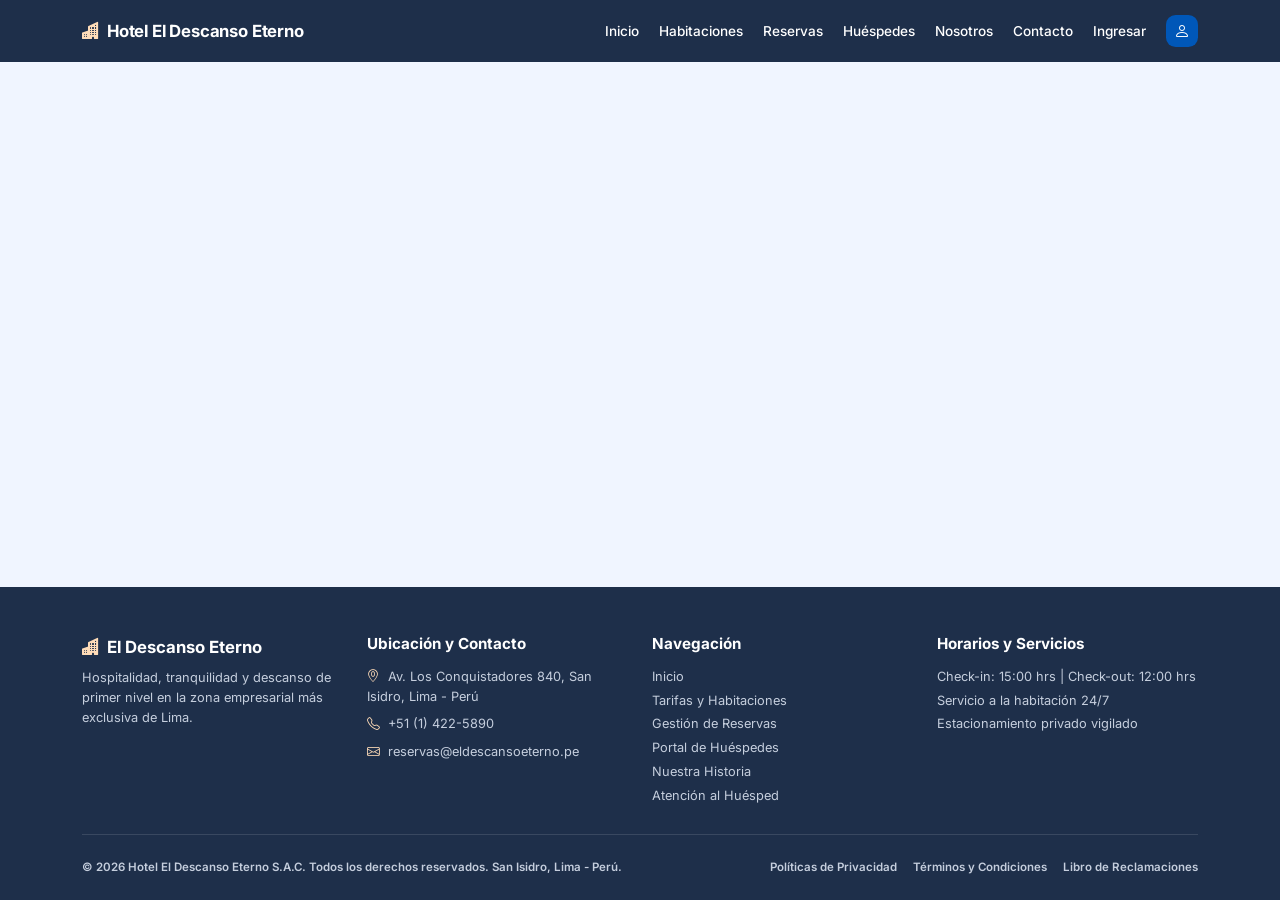
==== src/main/resources/templates/fragments/template.html @ 2dbd2600 "inyeccion de entity dto y repositorry" ====
<!DOCTYPE html>
<html xmlns:th="http://www.thymeleaf.org" xmlns:layout="http://www.ultraq.net.nz/thymeleaf/layout" lang="es">

<head>
    <meta charset="UTF-8">
    <meta name="viewport" content="width=device-width, initial-scale=1">
    <title>Hotel El Descanso Eterno</title>
    <link rel="preconnect" href="https://fonts.googleapis.com">
    <link rel="preconnect" href="https://fonts.gstatic.com" crossorigin>
    <link href="https://fonts.googleapis.com/css2?family=Inter:wght@400;500;600;700;800&display=swap" rel="stylesheet">
    <link href="https://cdn.jsdelivr.net/npm/bootstrap@5.3.0/dist/css/bootstrap.min.css" rel="stylesheet">
    <link href="https://cdn.jsdelivr.net/npm/bootstrap-icons@1.11.0/font/bootstrap-icons.min.css" rel="stylesheet">
    <link th:href="@{/css/styles.css}" href="../../static/css/styles.css" rel="stylesheet">
</head>

<body class="d-flex flex-column min-vh-100">

<nav class="navbar navbar-expand-lg navbar-dark site-navbar sticky-top">
    <div class="container-xl">
        <a class="navbar-brand brand fw-bold" th:href="@{/}">
            <i class="bi bi-buildings-fill me-2 text-brand-peach"></i>Hotel El Descanso Eterno
        </a>
        <button class="navbar-toggler border-0" type="button" data-bs-toggle="collapse" data-bs-target="#navMenu"
                aria-label="Abrir menú">
            <span class="navbar-toggler-icon"></span>
        </button>
        <div class="collapse navbar-collapse" id="navMenu">
            <ul class="navbar-nav ms-auto align-items-lg-center gap-lg-1">
                <li class="nav-item">
                    <a th:href="@{/}" th:classappend="${activePage == 'home'} ? ' active'" class="nav-link">Inicio</a>
                </li>
                <li class="nav-item">
                    <a th:href="@{/habitaciones}" th:classappend="${activePage == 'habitaciones'} ? ' active'"
                       class="nav-link">Habitaciones</a>
                </li>
                <li class="nav-item">
                    <a th:href="@{/reservas}" th:classappend="${activePage == 'reservas'} ? ' active'"
                       class="nav-link">Reservas</a>
                </li>
                <li class="nav-item">
                    <a th:href="@{/huespedes}" th:classappend="${activePage == 'huespedes'} ? ' active'"
                       class="nav-link">Huéspedes</a>
                </li>
                <li class="nav-item">
                    <a th:href="@{/nosotros}" th:classappend="${activePage == 'nosotros'} ? ' active'"
                       class="nav-link">Nosotros</a>
                </li>
                <li class="nav-item">
                    <a th:href="@{/contacto}" th:classappend="${activePage == 'contacto'} ? ' active'"
                       class="nav-link">Contacto</a>
                </li>
                <li class="nav-item">
                    <a th:href="@{/login}" th:classappend="${activePage == 'login'} ? ' active'"
                       class="nav-link nav-link-ingresar">Ingresar</a>
                </li>
                <li class="nav-item ms-lg-2 mt-2 mt-lg-0">
                    <a th:href="@{/login}" class="nav-avatar" title="Mi cuenta" aria-label="Mi cuenta">
                        <i class="bi bi-person"></i>
                    </a>
                </li>
            </ul>
        </div>
    </div>
</nav>

<main class="flex-grow-1">
    <div layout:fragment="content"></div>
</main>

<footer class="site-footer text-white pt-5 pb-4">
    <div class="container-xl">
        <div class="row g-4">
            <div class="col-lg-3 col-md-6">
                <p class="footer-brand mb-2"><i class="bi bi-buildings-fill me-2 text-brand-peach"></i>El Descanso Eterno</p>
                <p class="footer-text mb-0">
                    Hospitalidad, tranquilidad y descanso de primer nivel en la zona empresarial más exclusiva de Lima.
                </p>
            </div>
            <div class="col-lg-3 col-md-6">
                <h6 class="footer-title">Ubicación y Contacto</h6>
                <ul class="list-unstyled footer-text mb-0">
                    <li class="mb-2"><i class="bi bi-geo-alt me-2 text-brand-peach"></i>Av. Los Conquistadores 840, San Isidro, Lima - Perú</li>
                    <li class="mb-2"><i class="bi bi-telephone me-2 text-brand-peach"></i>+51 (1) 422-5890</li>
                    <li><i class="bi bi-envelope me-2 text-brand-peach"></i>reservas@eldescansoeterno.pe</li>
                </ul>
            </div>
            <div class="col-lg-3 col-md-6">
                <h6 class="footer-title">Navegación</h6>
                <ul class="list-unstyled footer-text mb-0 footer-links">
                    <li><a th:href="@{/}">Inicio</a></li>
                    <li><a th:href="@{/habitaciones}">Tarifas y Habitaciones</a></li>
                    <li><a th:href="@{/reservas}">Gestión de Reservas</a></li>
                    <li><a th:href="@{/huespedes}">Portal de Huéspedes</a></li>
                    <li><a th:href="@{/nosotros}">Nuestra Historia</a></li>
                    <li><a th:href="@{/contacto}">Atención al Huésped</a></li>
                </ul>
            </div>
            <div class="col-lg-3 col-md-6">
                <h6 class="footer-title">Horarios y Servicios</h6>
                <ul class="list-unstyled footer-text mb-0">
                    <li class="mb-1">Check-in: 15:00 hrs | Check-out: 12:00 hrs</li>
                    <li class="mb-1">Servicio a la habitación 24/7</li>
                    <li>Estacionamiento privado vigilado</li>
                </ul>
            </div>
        </div>

        <hr class="footer-divider my-4">

        <div class="row align-items-center g-3">
            <div class="col-lg-7">
                <p class="footer-legal mb-0 text-center text-lg-start">
                    &copy; <span th:text="${#dates.year(#dates.createNow())}">2026</span> Hotel El Descanso Eterno S.A.C.
                    Todos los derechos reservados. San Isidro, Lima - Perú.
                </p>
            </div>
            <div class="col-lg-5">
                <div class="d-flex flex-wrap justify-content-center justify-content-lg-end gap-3 footer-legal footer-links">
                    <a href="#">Políticas de Privacidad</a>
                    <a href="#">Términos y Condiciones</a>
                    <a href="#">Libro de Reclamaciones</a>
                </div>
            </div>
        </div>
    </div>
</footer>

<script src="https://cdn.jsdelivr.net/npm/bootstrap@5.3.0/dist/js/bootstrap.bundle.min.js"></script>
<script>
    document.addEventListener('DOMContentLoaded', () => {
        document.querySelectorAll('.needs-validation').forEach(form => {
            form.addEventListener('submit', e => {
                if (!form.checkValidity()) {
                    e.preventDefault();
                    e.stopPropagation();
                }
                form.classList.add('was-validated');
            });
        });
    });
</script>
<th:block layout:fragment="scripts"></th:block>
</body>

</html>
---- src/main/resources/static/css/styles.css ----
footer .fs-5 a {
    transition: color 0.2s ease, transform 0.2s ease;
    display: inline-block;
}

footer .fs-5 a:hover {
    color: #fff !important;
    transform: translateY(-2px);
}

.carousel-img {
    width: 100%;
    height: 500px;
    object-fit: cover;
}

@media (max-width: 992px) {
    .carousel-img {
        height: 360px;
    }
}

@media (max-width: 576px) {
    .carousel-img {
        height: 220px;
    }
}

.servicio-card {
    transition: transform 0.2s ease, box-shadow 0.2s ease;
}

.servicio-card:hover {
    transform: translateY(-6px);
    box-shadow: 0 0.75rem 1.5rem rgba(0, 0, 0, .12) !important;
}

:root {
    --navy: #1e2f4a;
    --navy-dark: #172338;
    --brand: #0057b8;
    --brand-dark: #004a9c;
    --brand-soft: #e6efff;
    --peach: #b45309;
    --peach-btn: #ffdcb8;
    --peach-soft: #fff0e0;
    --page-bg: #f0f5ff;
    --card-border: #e3eaf6;
    --bs-primary: #0057b8;
    --bs-primary-rgb: 0, 87, 184;
    --bs-secondary: #1e2f4a;
    --bs-secondary-rgb: 30, 47, 74;
    --bs-body-font-family: 'Inter', system-ui, -apple-system, 'Segoe UI', Roboto, sans-serif;
}

body { font-family: var(--bs-body-font-family); background: var(--page-bg); color: #1b2638; }

.text-brand { color: var(--brand) !important; }
.text-peach { color: var(--peach) !important; }
.text-brand-peach { color: var(--peach-btn) !important; }
.text-navy { color: var(--navy) !important; }
.bg-brand-soft { background: var(--brand-soft); }
.bg-peach-soft { background: var(--peach-soft); }
.bg-danger-soft { background: #fde8e8; }
.bg-neutral-soft { background: #eef1f6; }

.btn-primary, .btn-brand {
    --bs-btn-bg: var(--brand); --bs-btn-border-color: var(--brand);
    --bs-btn-hover-bg: var(--brand-dark); --bs-btn-hover-border-color: var(--brand-dark);
    --bs-btn-active-bg: var(--brand-dark); --bs-btn-active-border-color: var(--brand-dark);
    --bs-btn-color: #fff; --bs-btn-hover-color: #fff; --bs-btn-active-color: #fff;
    background: var(--brand); border-color: var(--brand); color: #fff; border-radius: .45rem;
}
.btn-brand:hover { background: var(--brand-dark); border-color: var(--brand-dark); color: #fff; }
.btn-peach { background: var(--peach-btn); color: #5a2d05; border: 1px solid var(--peach-btn); border-radius: .45rem; }
.btn-peach:hover { background: #ffd0a0; color: #5a2d05; }
.btn-ghost { background: rgba(255,255,255,.08); color: #fff; border: 1px solid rgba(255,255,255,.18); border-radius: .45rem; }
.btn-ghost:hover { background: rgba(255,255,255,.16); color: #fff; }
.btn-soft { background: var(--brand-soft); color: var(--brand); border: 0; font-weight: 600; }
.btn-soft:hover { background: #d4e4ff; color: var(--brand); }
.btn-white-brand { background: #fff; color: var(--brand); font-weight: 600; border: 0; box-shadow: 0 1px 3px rgba(0,0,0,.08); }
.btn-white-brand:hover { background: var(--brand-soft); color: var(--brand); }
.btn-disabled-look { background: #dfe7f5; color: #5d6b82; border: 0; }
.btn-disabled-look:hover { background: #d3ddf0; color: #44526b; }

.site-navbar { background: var(--navy); padding: .85rem 0; box-shadow: 0 1px 0 rgba(255,255,255,.05); }
.site-navbar .brand { font-size: 1.05rem; letter-spacing: -.01em; }
.site-navbar .nav-link { color: #fff; font-weight: 500; font-size: .85rem; padding: .4rem .6rem; }
.site-navbar .nav-link:hover { color: var(--peach-btn); }
.site-navbar .nav-link.active { color: var(--peach-btn); font-weight: 700; }
.nav-avatar {
    width: 32px; height: 32px; border-radius: .6rem; background: var(--brand); color: #fff;
    display: inline-flex; align-items: center; justify-content: center; text-decoration: none;
}
.nav-avatar:hover { background: var(--brand-dark); color: #fff; }

.site-footer { background: var(--navy); margin-top: 0; }
.footer-brand { font-weight: 700; font-size: 1.05rem; }
.footer-title { font-weight: 700; font-size: .95rem; margin-bottom: .85rem; }
.footer-text { color: #c5cedd; font-size: .8rem; line-height: 1.55; }
.footer-links li { margin-bottom: .25rem; }
.footer-links a { color: #c5cedd; text-decoration: none; }
.footer-links a:hover { color: #fff; }
.footer-divider { border-color: rgba(255,255,255,.12); opacity: 1; }
.footer-legal { color: #c5cedd; font-size: .72rem; font-weight: 600; }

.bg-secondary { background: linear-gradient(135deg, var(--navy-dark), var(--navy)) !important; }
.text-warning { color: var(--peach) !important; }
.bg-secondary .text-warning { color: var(--peach-btn) !important; }
.border-success { border-color: var(--brand) !important; }
.card { border-radius: .75rem; }

.hero-home {
    background:
        radial-gradient(900px 400px at 0% 30%, rgba(30,47,74,.0), rgba(30,47,74,0)),
        linear-gradient(120deg, #162338 0%, #1e2f4a 55%, #24385a 100%);
    color: #fff; padding: 4rem 0 6.5rem;
}
.hero-pill {
    display: inline-block; background: rgba(255,255,255,.12); color: var(--peach-btn);
    font-size: .68rem; font-weight: 700; letter-spacing: .04em; text-transform: uppercase;
    padding: .3rem .7rem; border-radius: 999px;
}
.hero-title { font-size: clamp(2rem, 4vw, 2.9rem); font-weight: 800; line-height: 1.12; letter-spacing: -.02em; }
.hero-lead { color: #d6deec; max-width: 38rem; margin-top: 1rem; }
.hero-card {
    position: relative; border-radius: 1rem; overflow: hidden; box-shadow: 0 18px 40px rgba(0,0,0,.35);
    border: 1px solid rgba(255,255,255,.12);
}
.hero-card img { width: 100%; height: 300px; object-fit: cover; display: block; }
.hero-card-caption {
    position: absolute; inset: auto 0 0 0; padding: 2.5rem 1.1rem .9rem;
    background: linear-gradient(to top, rgba(10,18,32,.92), rgba(10,18,32,0));
}

.search-wrap { margin-top: -3.2rem; position: relative; z-index: 5; }
.search-box { background: #fff; border-radius: .9rem; padding: 1.1rem 1.25rem 1.25rem; box-shadow: 0 12px 30px rgba(20,40,80,.15); margin: 0; }
.search-label { font-size: .72rem; font-weight: 600; color: #4b5870; margin-bottom: .3rem; display: block; }
.search-field { display: flex; align-items: center; gap: .5rem; background: var(--page-bg); border-radius: .5rem; padding: .35rem .65rem; }
.search-field i { color: var(--brand); }
.search-field input, .search-field select {
    border: 0; background: transparent; width: 100%; font-size: .85rem; outline: none; color: #1b2638; padding: .2rem 0;
}

.section-block { padding-top: 2.5rem; padding-bottom: 2.5rem; }
.band-soft { background: #e9f0ff; }
.band-soft .section-block { padding-top: 2.25rem; padding-bottom: 2.25rem; }
.section-title { font-size: 1.35rem; font-weight: 700; margin-bottom: 1.25rem; letter-spacing: -.01em; }

.servicio-card {
    background: #fff; border: 1px solid var(--card-border); border-radius: .75rem; padding: 1.25rem .9rem;
    transition: transform .2s ease, box-shadow .2s ease;
}
.servicio-card:hover { transform: translateY(-6px); box-shadow: 0 .75rem 1.5rem rgba(0,0,0,.12) !important; }
.servicio-icon { width: 46px; height: 46px; border-radius: .7rem; display: inline-flex; align-items: center; justify-content: center; font-size: 1.35rem; margin-bottom: .6rem; }
.servicio-card h6 { font-weight: 700; margin-bottom: .25rem; }
.servicio-card p { font-size: .72rem; color: #6a7587; margin: 0; }

.pill-info { background: var(--brand-soft); color: #1d3f78; font-size: .75rem; font-weight: 600; padding: .35rem .8rem; border-radius: 999px; }
.pill-info i { font-size: .5rem; color: var(--brand); vertical-align: middle; }
.room-card { background: #fff; border: 1px solid var(--card-border); border-radius: .75rem; padding: 1rem; display: flex; flex-direction: column; }
.room-title { font-size: .88rem; }
.room-badge { font-size: .6rem; font-weight: 700; padding: .2rem .55rem; border-radius: .35rem; white-space: nowrap; }
.room-badge.is-ok { background: #dfe8ff; color: #1d3f78; }
.room-badge.is-busy { background: #ffe4c4; color: #8a4b08; }
.room-photo { position: relative; border-radius: .5rem; overflow: hidden; height: 120px; margin-bottom: .8rem; background: #dfe7f5; }
.room-photo img { width: 100%; height: 100%; object-fit: cover; }
.room-photo-ph { height: 100%; display: flex; align-items: center; justify-content: center; font-size: 2.6rem; color: var(--brand);
    background: linear-gradient(135deg, #e3ecff, #cfdcf5); }
.room-photo-tag {
    position: absolute; left: 50%; top: 50%; transform: translate(-50%, -50%); background: rgba(255,255,255,.9);
    color: #1b2638; font-size: .68rem; font-weight: 700; padding: .25rem .7rem; border-radius: 999px; white-space: nowrap;
}
.room-desc { font-size: .78rem; color: #5b6679; flex-grow: 1; }
.room-price { font-weight: 800; font-size: 1.15rem; color: var(--peach); margin-bottom: .7rem; }
.room-price small { font-weight: 500; font-size: .72rem; color: #7b8698; }

.why-box { background: #fff; border: 1px solid var(--card-border); border-radius: 1rem; padding: 2rem; }
.why-tag { color: var(--brand); font-size: .72rem; font-weight: 700; text-transform: uppercase; }
.why-title { font-size: 1.6rem; font-weight: 800; letter-spacing: -.02em; margin: .8rem 0; }
.why-item { display: flex; gap: .6rem; align-items: flex-start; }
.why-item > i { font-size: 1.1rem; }
.why-item strong { display: block; font-size: .85rem; }
.why-item small { color: #6a7587; font-size: .72rem; }
.why-map { position: relative; border: 1px solid var(--card-border); border-radius: .75rem; overflow: hidden; height: 250px; background: #f7f9fd; }
.why-map iframe { width: 100%; height: 100%; border: 0; }
.why-map-tag { position: absolute; left: .7rem; bottom: .7rem; background: #fff; border-radius: .4rem; padding: .25rem .6rem; font-size: .68rem; font-weight: 600; box-shadow: 0 2px 6px rgba(0,0,0,.12); }
.why-transfer { display: flex; justify-content: space-between; align-items: center; gap: .75rem; background: var(--brand-soft); border-radius: .6rem; padding: .75rem 1rem; margin-top: .9rem; font-size: .78rem; }

.testi-card { background: #fff; border: 1px solid var(--card-border); border-radius: .75rem; padding: 1.15rem; display: flex; flex-direction: column; }
.testi-tag { color: #4b5870; font-weight: 600; font-size: .68rem; }
.stars { color: #e5a100; font-size: .8rem; margin: .3rem 0 .6rem; }
.stars i { margin-right: 1px; }
.testi-card p { font-style: italic; color: #4b5870; font-size: .82rem; flex-grow: 1; }
.testi-foot { color: var(--brand); font-size: .7rem; border-top: 1px solid var(--card-border); padding-top: .6rem; }

.cta-box { background: linear-gradient(120deg, #0057b8, #0a6ad8); color: #fff; border-radius: 1rem; padding: 2rem; }
.cta-tag { background: rgba(255,255,255,.15); font-size: .65rem; font-weight: 700; text-transform: uppercase; padding: .25rem .65rem; border-radius: 999px; }
.cta-title { font-size: 1.6rem; font-weight: 800; margin: .8rem 0 .5rem; letter-spacing: -.01em; }
.cta-text { color: #dbe8ff; font-size: .82rem; }

.login-hero {
    background: linear-gradient(rgba(23,35,56,.88), rgba(30,47,74,.9)), url('../img/isidro2.jpg') center/cover no-repeat;
    color: #fff; padding: 2.5rem 0 8rem;
}
.login-body { margin-top: -5.2rem; padding-bottom: 3rem; position: relative; }
.side-card { background: #fff; border-radius: .9rem; padding: 1.5rem; box-shadow: 0 4px 14px rgba(20,40,80,.06); }
.side-title { font-weight: 700; font-size: 1.1rem; margin-bottom: .8rem; }
.express-link { display: flex; align-items: center; gap: .8rem; background: var(--page-bg); border-radius: .6rem; padding: .85rem 1rem; text-decoration: none; color: inherit; }
.express-link strong { font-size: .9rem; }
.express-link small { font-size: .75rem; }
.express-arrow { margin-left: auto; background: #fff; color: var(--brand); border-radius: 50%; width: 32px; height: 32px; display: inline-flex; align-items: center; justify-content: center; }
.ssl-strip { display: flex; justify-content: space-between; background: #dfe9ff; border-radius: .5rem; padding: .7rem 1rem; font-size: .75rem; font-weight: 700; color: var(--navy); }

.login-card { background: #fff; border-radius: .9rem; box-shadow: 0 14px 35px rgba(20,40,80,.14); overflow: hidden; }
.login-tabs { background: #e6efff; border: 0; padding: 0; }
.login-tabs .nav-link { border: 0; border-radius: 0; color: #5d6b82; font-weight: 600; padding: 1rem; }
.login-tabs .nav-link.active { background: #fff; color: var(--brand); }
.login-form-wrap { padding: 2rem 2.25rem 2.25rem; }
.login-heading { font-size: 1.35rem; font-weight: 700; }
.input-icon { position: relative; }
.input-icon > i { position: absolute; left: 1rem; top: 1.05rem; color: #5d6b82; z-index: 2; }
.input-icon .form-control { background: #eff4ff; border: 0; padding: .95rem 3rem .95rem 2.8rem; border-radius: .45rem; }
.input-icon .form-control:focus { box-shadow: 0 0 0 2px rgba(0,87,184,.35); background: #fff; }
.input-icon .invalid-feedback { position: absolute; margin: 0; }
.toggle-pass { position: absolute; right: .9rem; top: .55rem; border: 0; background: transparent; color: #5d6b82; font-size: 1.1rem; z-index: 2; }
.divider-text { display: flex; align-items: center; gap: 1rem; margin: 1.75rem 0 1.25rem; color: #5d6b82; font-size: .72rem; font-weight: 700; letter-spacing: .04em; }
.divider-text::before, .divider-text::after { content: ''; flex: 1; height: 1px; background: var(--card-border); }
.track-box { display: flex; align-items: center; gap: 1rem; background: #eff4ff; border-radius: .7rem; padding: 1rem 1.15rem; flex-wrap: wrap; }
.track-box strong { font-size: 1rem; }
.track-box small { font-size: .78rem; }
.track-icon { width: 46px; height: 46px; border-radius: .7rem; background: var(--peach-btn); color: var(--peach); display: inline-flex; align-items: center; justify-content: center; font-size: 1.4rem; }

@media (max-width: 767px) {
    .hero-home { padding: 2.5rem 0 5.5rem; }
    .login-form-wrap { padding: 1.5rem 1.25rem; }
    .why-box { padding: 1.25rem; }
}

.page-title {
    font-size: 1.45rem; font-weight: 800; color: #111c2e; margin: 0;
    padding-left: .75rem; border-left: 4px solid var(--brand);
}
.page-title i { color: var(--navy); font-size: 1.1rem; }

.filter-control { border-radius: .5rem; border: 1px solid #d5deed; font-size: .88rem; padding: .55rem .8rem; background-color: #fff; }
.filter-control:focus { border-color: var(--brand); box-shadow: 0 0 0 .2rem rgba(0,87,184,.15); }

.data-card { background: #fff; border-radius: .65rem; overflow: hidden; box-shadow: 0 2px 10px rgba(20,40,80,.08); border: 1px solid var(--card-border); }
.data-table thead th {
    background: var(--navy); color: #fff; font-size: .78rem; font-weight: 700;
    padding: .9rem .9rem; border: 0; white-space: nowrap;
}
.data-table tbody td { padding: .8rem .9rem; font-size: .85rem; border-color: #edf1f8; }
.data-table tbody tr:hover { background: #f6f9ff; }

.pill-estado { display: inline-block; font-size: .68rem; font-weight: 700; padding: .2rem .65rem; border-radius: 999px; }
.pill-ok      { background: #d6f5e3; color: #166534; }
.pill-warn    { background: #fdeeb5; color: #8a5a00; }
.pill-bad     { background: #fcd9d9; color: #b42318; }
.pill-neutral { background: #e6eaf1; color: #475569; }

.btn-icon {
    width: 30px; height: 30px; border-radius: .4rem; background: #fff; display: inline-flex;
    align-items: center; justify-content: center; font-size: .78rem; cursor: pointer;
    transition: background .15s ease, transform .15s ease;
}
.btn-icon-edit { border: 1px solid #9fc0f5; color: var(--brand); }
.btn-icon-edit:hover:not(:disabled) { background: var(--brand-soft); transform: translateY(-1px); }
.btn-icon-del { border: 1px solid #f3a6a6; color: #d92d20; margin-left: .25rem; }
.btn-icon-del:hover:not(:disabled) { background: #fde8e8; transform: translateY(-1px); }
.btn-icon:disabled { opacity: .35; cursor: not-allowed; }

.guest-card {
    background: #fff; border: 1px solid var(--card-border); border-radius: .75rem; padding: 1rem 1.1rem .8rem;
    box-shadow: 0 2px 8px rgba(20,40,80,.06); height: 100%; transition: transform .2s ease, box-shadow .2s ease;
}
.guest-card:hover { transform: translateY(-3px); box-shadow: 0 10px 22px rgba(20,40,80,.12); }
.guest-avatar {
    width: 46px; height: 46px; flex: 0 0 46px; border-radius: 50%; background: var(--brand); color: #fff;
    display: flex; align-items: center; justify-content: center; font-weight: 700; font-size: .85rem; margin-top: .2rem;
}
.guest-name { font-weight: 700; font-size: .95rem; color: #111c2e; margin-bottom: .15rem; }
.guest-info { font-size: .78rem; color: #4b5870; display: flex; align-items: center; gap: .45rem; line-height: 1.5; }
.guest-info i { font-size: .72rem; color: #64748b; }
.guest-foot { display: flex; justify-content: space-between; align-items: center; border-top: 1px solid #edf1f8; margin-top: .75rem; padding-top: .6rem; }
.min-w-0 { min-width: 0; }

.resumen-reserva {
    display: flex; justify-content: space-between; background: var(--brand-soft); color: #1d3f78;
    border-radius: .5rem; padding: .65rem .9rem; font-size: .85rem;
}
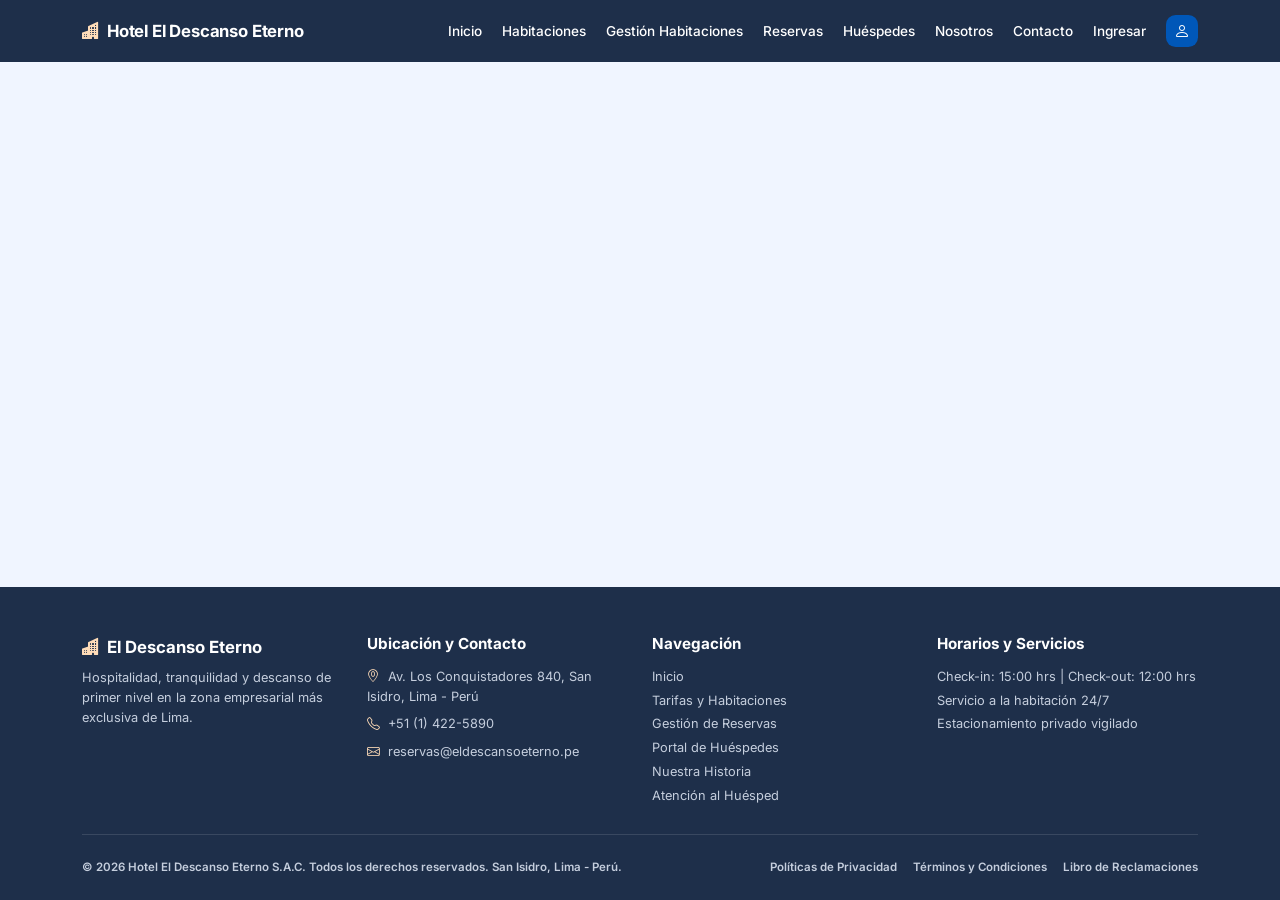
==== commit 42b0eb9b: "Avance DTO y formulario gestion" ====
--- a/src/main/resources/templates/fragments/template.html
+++ b/src/main/resources/templates/fragments/template.html
@@ -32,6 +32,10 @@
                 <li class="nav-item">
                     <a th:href="@{/habitaciones}" th:classappend="${activePage == 'habitaciones'} ? ' active'"
                        class="nav-link">Habitaciones</a>
+                </li>
+                <li class="nav-item">
+                    <a th:href="@{/admin/habitaciones}" th:classappend="${activePage == 'admin-habitaciones'} ? ' active'"
+                       class="nav-link">Gestión Habitaciones</a>
                 </li>
                 <li class="nav-item">
                     <a th:href="@{/reservas}" th:classappend="${activePage == 'reservas'} ? ' active'"
